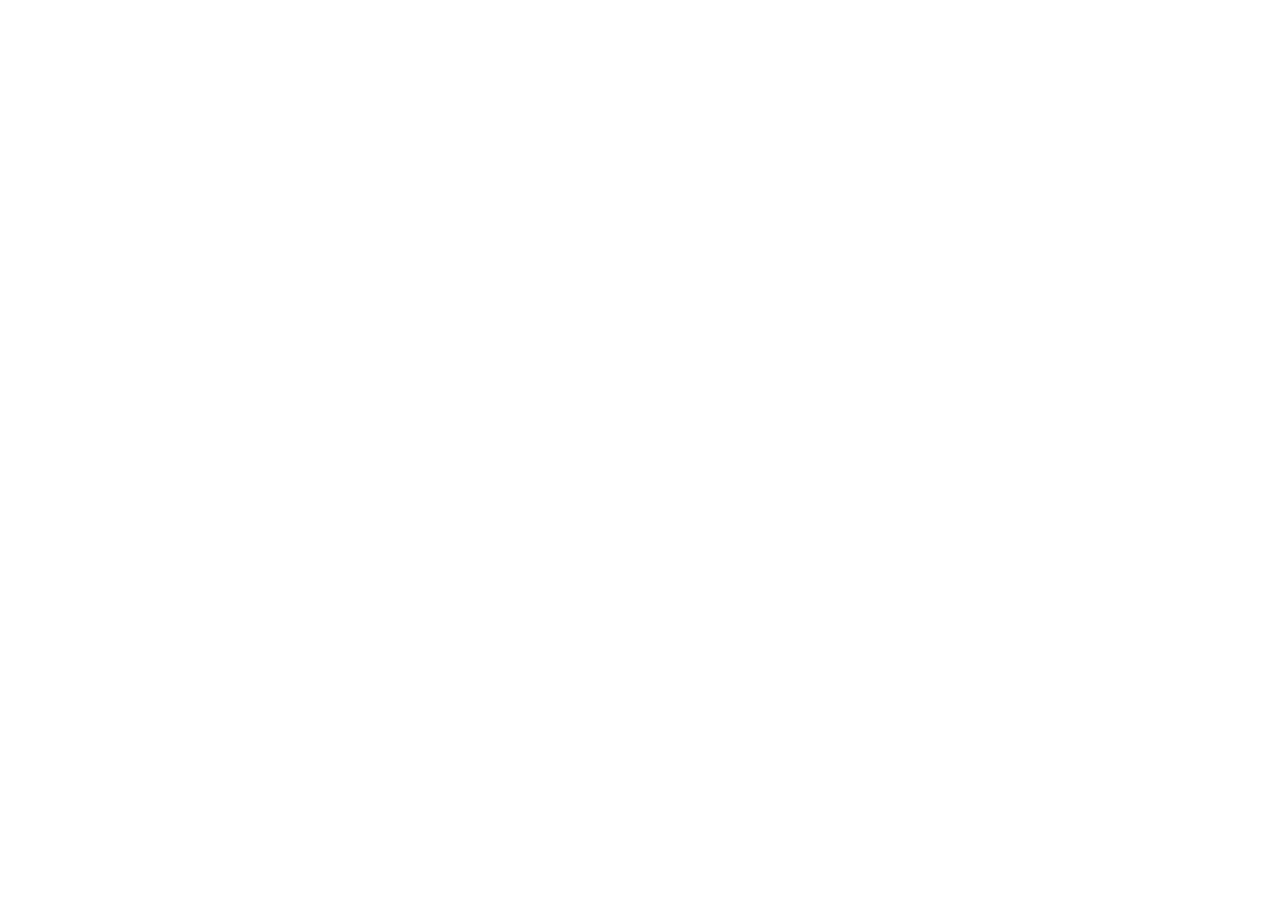
==== index.html @ b34850ec "initial index.html structure" ====
<!doctype html>
<html lang="en">
  <head>
    <meta charset="UTF-8" />
    <meta name="viewport" content="width=device-width, initial-scale=1.0" />
    <meta http-equiv="X-UA-Compatible" content="ie=edge" />
    <title>Document</title>
    <link
      rel="stylesheet"
      href="https://stackpath.bootstrapcdn.com/bootstrap/4.1.3/css/bootstrap.min.css"
      ...
    />
  </head>
  <body>
    <nav>
      <!-- Navigation Bar -->
    </nav>
    <header>
      <!-- Main image and confrence subscription button -->
    </header>
    <section id="about">
      <!-- Basic information about the conference -->
    </section>
    <section id="speakers">
      <!-- Information about the conference speakers -->
    </section>
    <section id="sponsors">
      <!-- Information about the conference sponsors -->
    </section>
    <section id="contacts">
      <!-- Contact Form and map-->
    </section>
    <footer>
      <!-- Socials links and copyright -->
    </footer>
    <script src="https://code.jquery.com/jquery-3.3.1.slim.min.js" ...></script>
    <script src="https://cdnjs.cloudflare.com/ajax/libs/popper.js/1.14.3/umd/popper.min.js"></script>
    <script src="https://stackpath.bootstrapcdn.com/bootstrap/4.1.3/js/bootstrap.min.js"></script>
  </body>
</html>
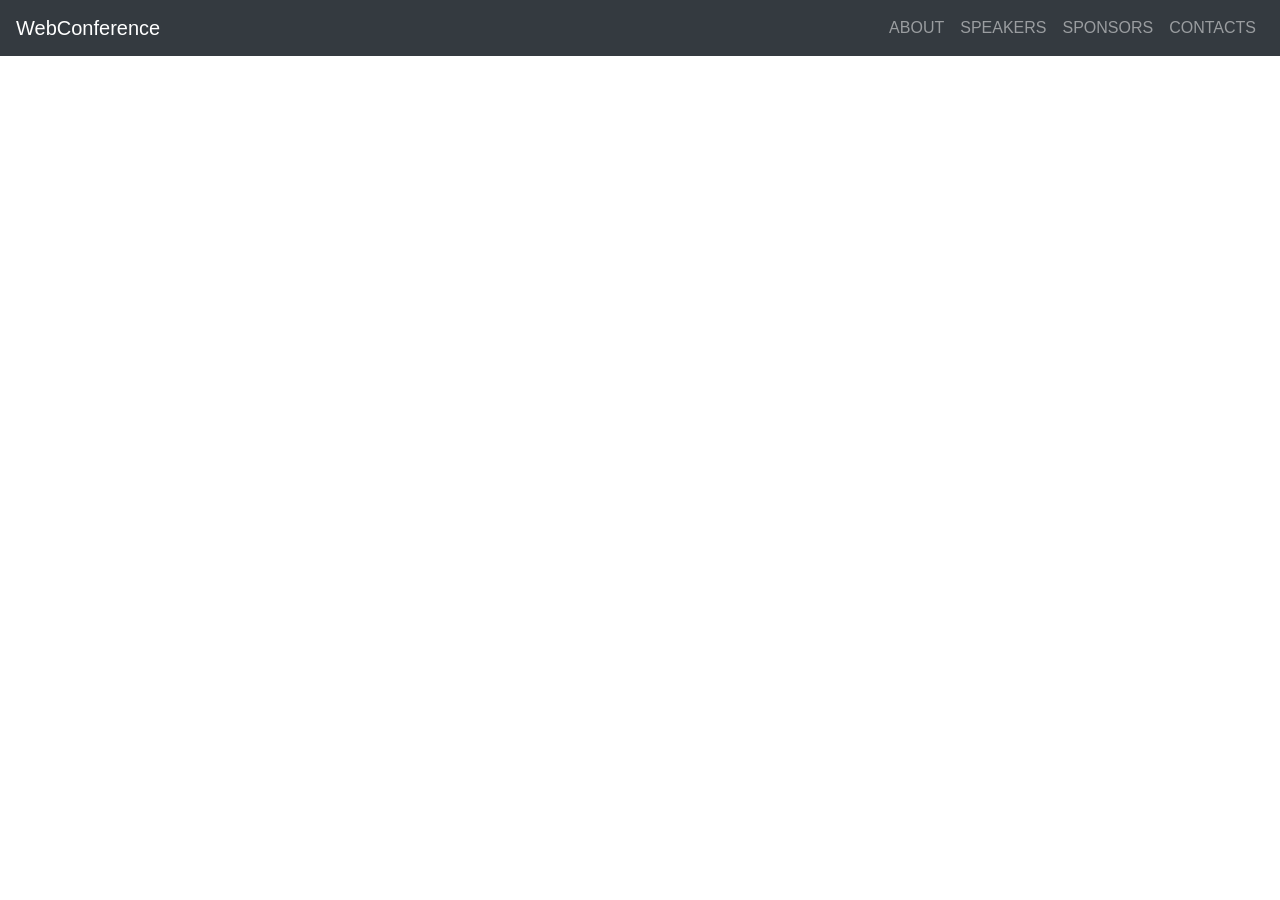
==== commit 3dd6369c: "initial navbar done" ====
--- a/index.html
+++ b/index.html
@@ -8,12 +8,37 @@
     <link
       rel="stylesheet"
       href="https://stackpath.bootstrapcdn.com/bootstrap/4.1.3/css/bootstrap.min.css"
-      ...
     />
   </head>
   <body>
-    <nav>
+    <nav class="navbar navbar-expand-lg navbar-dark bg-dark fixed-top">
       <!-- Navigation Bar -->
+      <a class="navbar-brand" href="#page-top">WebConference</a>
+      <button
+        class="navbar-toggler navbar-toggler-right"
+        type="button"
+        data-toggle="collapse"
+        data-target="#navbarResponsive"
+      >
+        <span class="navbar-toggler-icon"></span>
+      </button>
+      <div class="collapse navbar-collapse" id="navbarResponsive">
+        <!-- Navigation Items -->
+        <ul class="navbar-nav text-uppercase ml-auto">
+          <li class="nav-item">
+            <a class="nav-link" href="#about">about</a>
+          </li>
+          <li class="nav-item">
+            <a class="nav-link" href="#speakers">speakers</a>
+          </li>
+          <li class="nav-item">
+            <a class="nav-link" href="#sponsors">sponsors</a>
+          </li>
+          <li class="nav-item">
+            <a class="nav-link" href="#contacts">contacts</a>
+          </li>
+        </ul>
+      </div>
     </nav>
     <header>
       <!-- Main image and confrence subscription button -->
@@ -33,7 +58,7 @@
     <footer>
       <!-- Socials links and copyright -->
     </footer>
-    <script src="https://code.jquery.com/jquery-3.3.1.slim.min.js" ...></script>
+    <script src="https://code.jquery.com/jquery-3.3.1.slim.min.js"></script>
     <script src="https://cdnjs.cloudflare.com/ajax/libs/popper.js/1.14.3/umd/popper.min.js"></script>
     <script src="https://stackpath.bootstrapcdn.com/bootstrap/4.1.3/js/bootstrap.min.js"></script>
   </body>
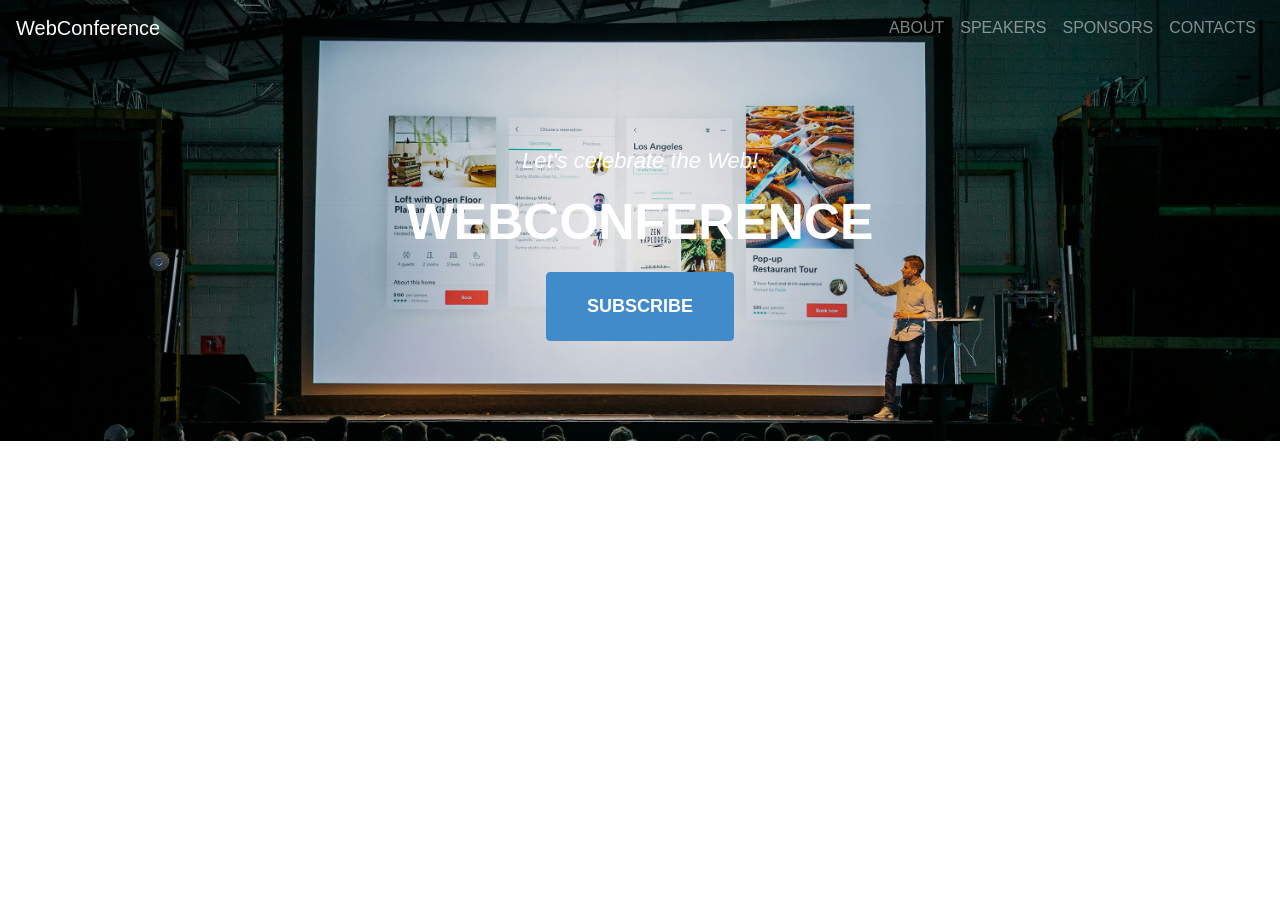
==== commit 5b8e15c8: "initial header done" ====
--- a/index.html
+++ b/index.html
@@ -9,9 +9,10 @@
       rel="stylesheet"
       href="https://stackpath.bootstrapcdn.com/bootstrap/4.1.3/css/bootstrap.min.css"
     />
+    <link rel="stylesheet" href="./style.css" />
   </head>
   <body>
-    <nav class="navbar navbar-expand-lg navbar-dark bg-dark fixed-top">
+    <nav class="navbar navbar-expand-lg navbar-dark fixed-top">
       <!-- Navigation Bar -->
       <a class="navbar-brand" href="#page-top">WebConference</a>
       <button
@@ -40,8 +41,19 @@
         </ul>
       </div>
     </nav>
-    <header>
+    <header class="masthead">
       <!-- Main image and confrence subscription button -->
+      <div class="container">
+        <div class="intro-text">
+          <!-- Title -->
+          <div class="intro-lead-in">Let's celebrate the Web!</div>
+          <div class="intro-heading text-uppercase">WebConference</div>
+          <!-- Subscription button -->
+          <a class="btn btn-primary btn-xl text-uppercase" href="#">
+            Subscribe
+          </a>
+        </div>
+      </div>
     </header>
     <section id="about">
       <!-- Basic information about the conference -->
--- a/style.css
+++ b/style.css
@@ -0,0 +1,61 @@
+/* NAVBAR START */
+
+header.masthead {
+  text-align: center;
+  color: white;
+  background-image: url(./conference.jpg);
+  background-repeat: no-repeat;
+  background-attachment: scroll;
+  background-position: center center;
+  background-size: cover;
+}
+
+header.masthead .intro-text {
+  padding-top: 150px;
+  padding-bottom: 100px;
+}
+
+header.masthead .intro-text .intro-lead-in {
+  font-size: 22px;
+  font-style: italic;
+  line-height: 22px;
+  margin-bottom: 25px;
+  font-family: "Droid Serif", "Helvetica Neue", Helvetica, sans-serif;
+}
+
+header.masthead .intro-text .intro-heading {
+  font-size: 50px;
+  font-weight: 700;
+  line-height: 50px;
+  margin-bottom: 25px;
+  font-family: "Montserrat", "Helvetica Neue", Helvetica, sans-serif;
+}
+
+/* NAVBAR END */
+
+/* HEADER START */
+
+.btn {
+  font-family: "Montserrat", "Helvetica Neue", Helvetica, sans-serif;
+  font-weight: 700;
+}
+
+.btn-xl {
+  font-size: 18px;
+  padding: 20px 40px;
+}
+
+.btn-primary {
+  background-color: #428bca;
+  border-color: #428bca;
+}
+
+.btn-primary:active,
+.btn-primary:focus,
+.btn-primary:hover {
+  background-color: #3677b1 !important;
+  border-color: #3677b1 !important;
+  color: white;
+}
+
+/* HEADER END */
